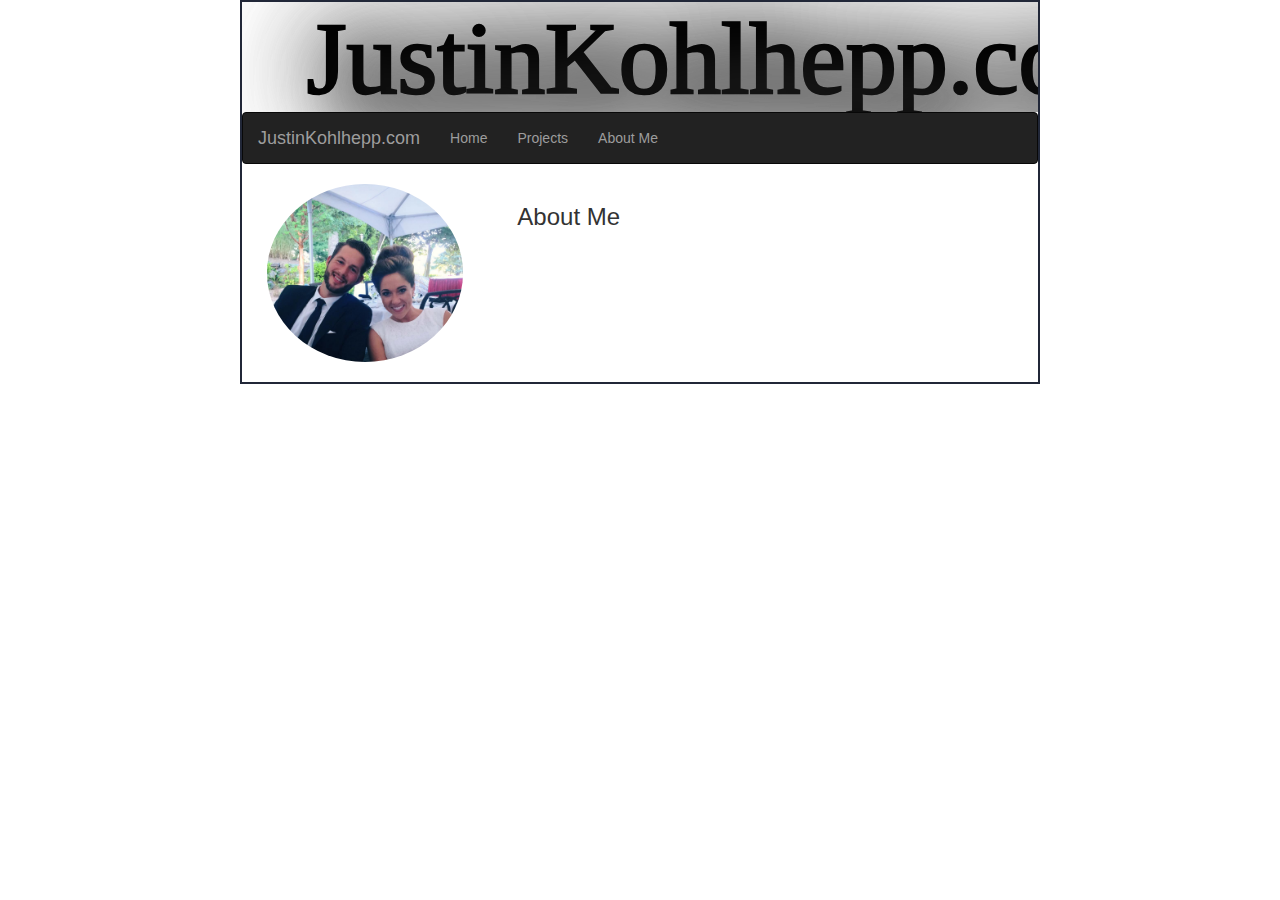
==== aboutme.html @ 5dd18048 "new pages" ====
<!DOCTYPE html PUBLIC "-//W3C//DTD XHTML 1.0 Transitional//EN" "http://www.w3.org/TR/xhtml1/DTD/xhtml1-transitional.dtd">
<html xmlns="http://www.w3.org/1999/xhtml">
  <head>
    <meta http-equiv="Content-Type" content="text/html; charset=UTF-8" />
	<link rel="stylesheet" href="/css/style.css">
	 <!-- Latest compiled and minified CSS -->
	<link rel="stylesheet" href="https://maxcdn.bootstrapcdn.com/bootstrap/3.3.7/css/bootstrap.min.css">
	<!-- jQuery library -->
	<script src="https://ajax.googleapis.com/ajax/libs/jquery/3.3.1/jquery.min.js"></script>
	<!-- Latest compiled JavaScript -->
	<script src="https://maxcdn.bootstrapcdn.com/bootstrap/3.3.7/js/bootstrap.min.js"></script> 
    <title>JustinKohlhepp.com</title>
  </head>
  <body>
  <div class="page-wrapper" width=600px>
 
       <img src="/images/justinkohlhepplogo.svg">
		<!--
		<ul>
		<li><a href="/index.html">Home</a></li>
		<li><a href="/projects.html">Projects</a></li>
		<li><a href="/aboutme.html">About Me</a></li>
		</ul>
		-->
		<nav class="navbar navbar-inverse">
  <div class="container-fluid">
    <div class="navbar-header">
      <a class="navbar-brand" href="#">JustinKohlhepp.com</a>
    </div>
    <ul class="nav navbar-nav">
      <li class="active">
		<li><a href="/index.html">Home</a></li>
		<li><a href="/projects.html">Projects</a></li>
		<li><a href="/aboutme.html">About Me</a></li>
    </ul>
  </div>
</nav>
 <div class="row">
  <div class="col-sm-4">
   <img class="img-circle" src="/images/gala.jpg" alt="Justin" style="width:80%" style="height=80%"> 
  </div>
  <div class="col-sm-8">
  <h3>About Me</h3>
    </div>
</div> 
</div> 
  </body>
</html>
---- css/style.css ----
.page-wrapper {
	position: relative;
	margin: 0 auto;
	width: 800px;
	text-align: left;
	border-width: 2px;
    border-color: #212738;
    border-style: solid;
	padding-bottom: 20px
	}
img {
    display: block;
    margin-left: auto;
    margin-right: auto;
    width: 100%;
}
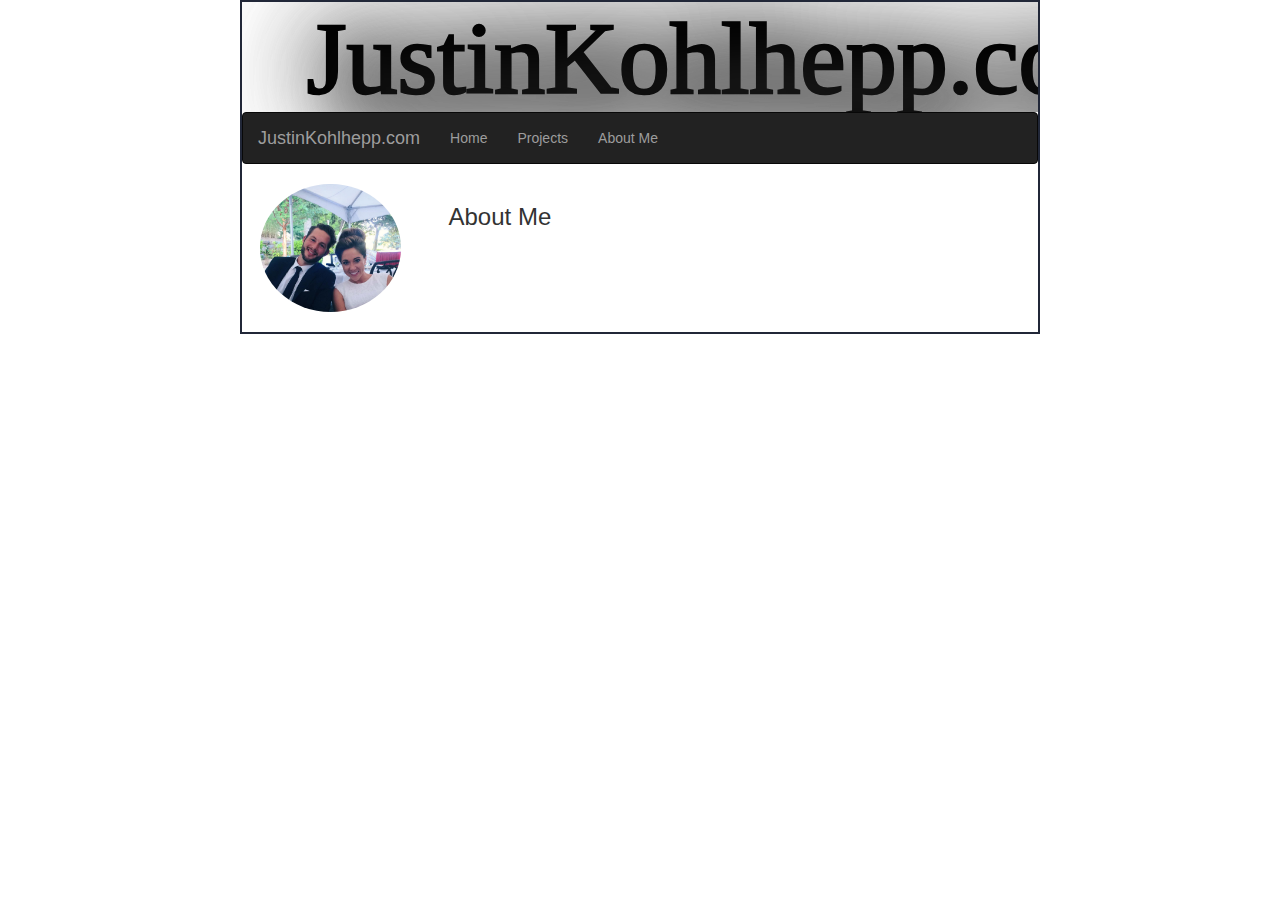
==== commit def1e4d6: "a" ====
--- a/aboutme.html
+++ b/aboutme.html
@@ -12,35 +12,31 @@
 	<script src="https://maxcdn.bootstrapcdn.com/bootstrap/3.3.7/js/bootstrap.min.js"></script> 
     <title>JustinKohlhepp.com</title>
   </head>
+
   <body>
   <div class="page-wrapper" width=600px>
  
        <img src="/images/justinkohlhepplogo.svg">
-		<!--
-		<ul>
-		<li><a href="/index.html">Home</a></li>
-		<li><a href="/projects.html">Projects</a></li>
-		<li><a href="/aboutme.html">About Me</a></li>
-		</ul>
-		-->
+
 		<nav class="navbar navbar-inverse">
   <div class="container-fluid">
     <div class="navbar-header">
       <a class="navbar-brand" href="#">JustinKohlhepp.com</a>
-    </div>
-    <ul class="nav navbar-nav">
+    <ul class="nav navbar-nav">	 
       <li class="active">
 		<li><a href="/index.html">Home</a></li>
 		<li><a href="/projects.html">Projects</a></li>
 		<li><a href="/aboutme.html">About Me</a></li>
-    </ul>
+		    </ul>
+	
+</div>		
   </div>
 </nav>
  <div class="row">
-  <div class="col-sm-4">
+  <div class="col-sm-3">
    <img class="img-circle" src="/images/gala.jpg" alt="Justin" style="width:80%" style="height=80%"> 
   </div>
-  <div class="col-sm-8">
+  <div class="col-sm-9">
   <h3>About Me</h3>
     </div>
 </div> 
